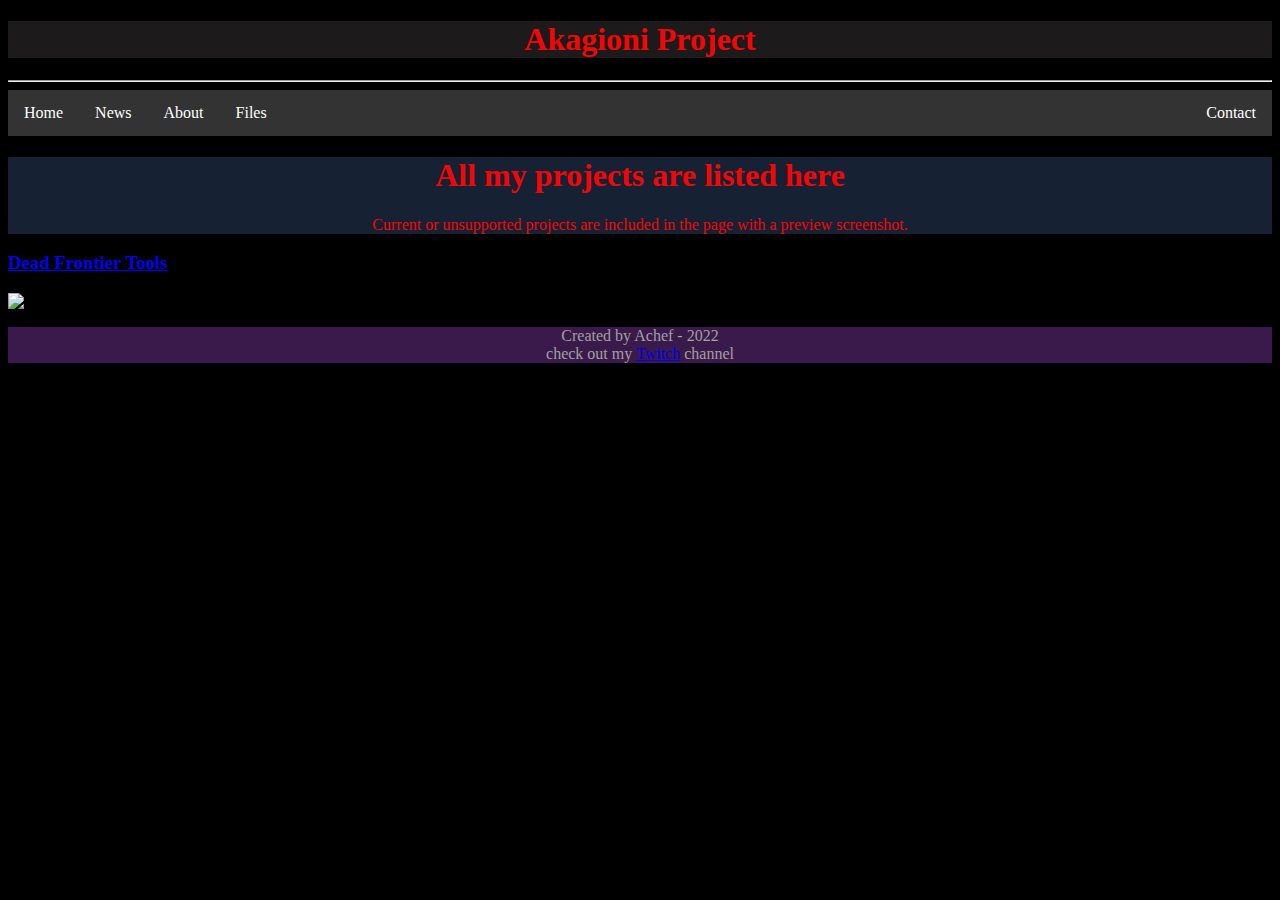
==== files.html @ 16349f25 "Add files via upload" ====
<!DOCTYPE html>
<html lang="en">
<head>
  <meta charset="UTF-8">
  <link rel="stylesheet" href="css/styles.css">
  <title>Akagioni Project - Files</title>
</head>
<body>
<header>
  <h1>Akagioni Project</h1>
</header>
<hr>
<nav>
  <ul>
    <li><a href="index.html">Home</a></li>
    <li><a href="#" onclick="alert('Feature Unavailable')">News</a></li>
    <li><a href="#" onclick="alert('Feature Unavailable')">About</a></li>
    <li><a href="#">Files</a></li>
    <li style="float:right"><a href="#" onclick="alert('Feature Unavailable')">Contact</a></li>
  </ul>
</nav>
<div id="MainContent">
  <h1>All my projects are listed here</h1>
  <p>Current or unsupported projects are included in the page with a preview screenshot.</p>
</div>
<div id="dftools">
<h3><a href="https://github.com/Akagioni/dftools">Dead Frontier Tools</a></h3>
<img src="/images/dft.png" alt="Dead Frontier Tools Main Menu" width="350px" height="250px"/>
</div>
<footer id="footerFoot">
  <p id="SpeshulText">Created by Achef - 2022<br>
    check out my <a href="https://twitch.tv/achefxa">Twitch</a> channel</p>
</footer>
</body>
</html>
---- css/styles.css ----
body {
background-color: rgb(0,0,0);
font-family: bender;
}
header {
background-color: rgb(28, 26, 26);
text-align: center;
}
h1 {
color: rgb(242, 7, 7);
}
h2 {
color: rgb(242,7,7);
}
p {
color: rgb(242, 7, 7);
}
#MainContent {
background-color: rgb(22, 33, 51);
}
#MainContent h1 {
text-align: center;
}
#MainContent p {
text-align: center;
}
ul {
    list-style-type: none;
    margin: 0;
    padding: 0;
    overflow: hidden;
    background-color: #333;
}

li {
    float: left;
}

li a {
    display: block;
    color: white;
    text-align: center;
    padding: 14px 16px;
    text-decoration: none;
}
li a:hover {
    background-color: #111;
}
#footerFoot {
text-align:center;
background-color:rgb(58, 26, 74);
}
#SpeshulText {
color: rgb(162, 160, 163);
}
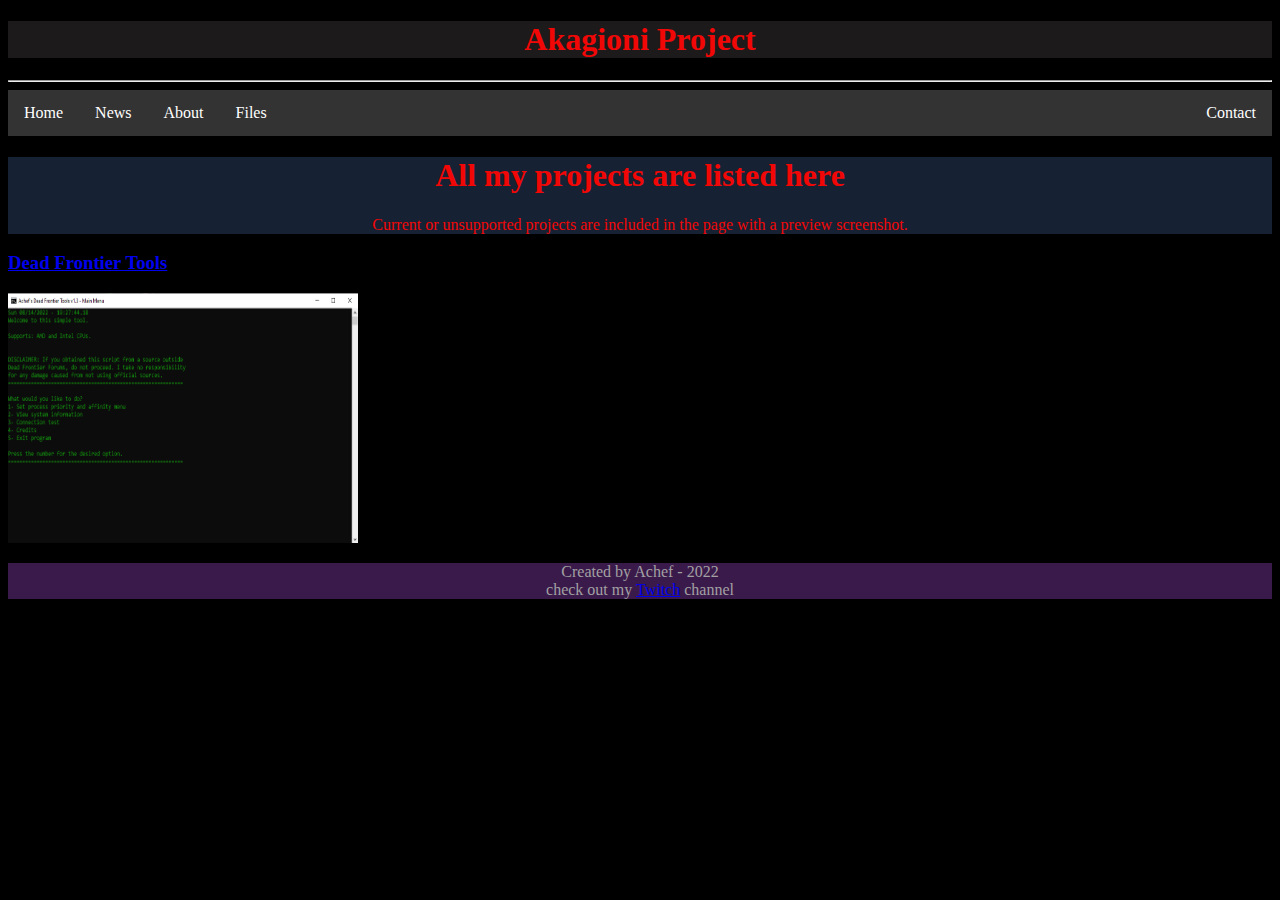
==== commit f2246ba9: "Update files.html" ====
--- a/files.html
+++ b/files.html
@@ -25,11 +25,11 @@
 </div>
 <div id="dftools">
 <h3><a href="https://github.com/Akagioni/dftools">Dead Frontier Tools</a></h3>
-<img src="/images/dft.png" alt="Dead Frontier Tools Main Menu" width="350px" height="250px"/>
+<img src="images/dft.png" alt="Dead Frontier Tools Main Menu" width="350px" height="250px"/>
 </div>
 <footer id="footerFoot">
   <p id="SpeshulText">Created by Achef - 2022<br>
     check out my <a href="https://twitch.tv/achefxa">Twitch</a> channel</p>
 </footer>
 </body>
-</html>+</html>
--- a/css/styles.css
+++ b/css/styles.css
@@ -11,6 +11,9 @@
 }
 h2 {
 color: rgb(242,7,7);
+}
+h3 {
+color: rgb(242, 7, 7);
 }
 p {
 color: rgb(242, 7, 7);
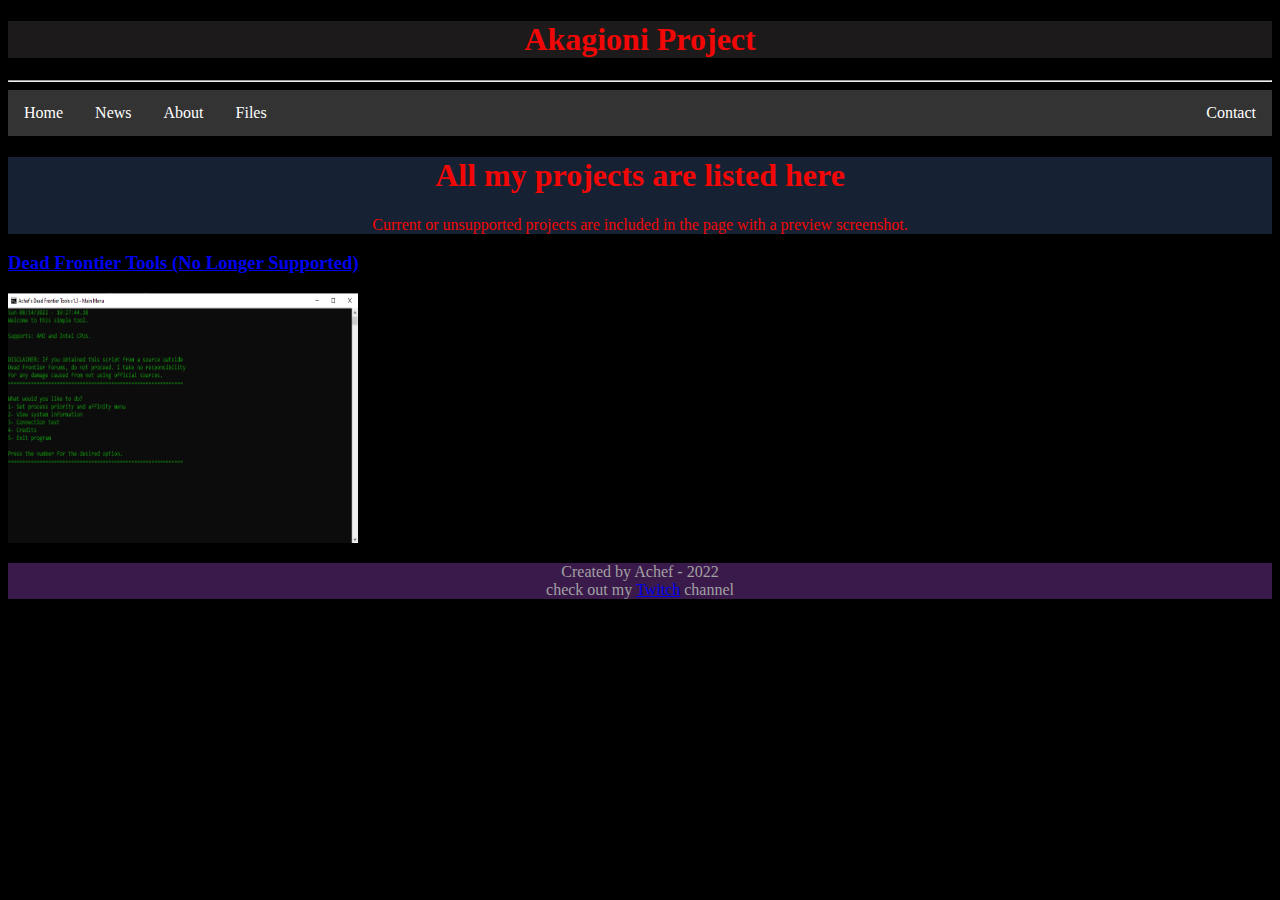
==== commit 202e52d9: "Update files.html" ====
--- a/files.html
+++ b/files.html
@@ -24,7 +24,7 @@
   <p>Current or unsupported projects are included in the page with a preview screenshot.</p>
 </div>
 <div id="dftools">
-<h3><a href="https://github.com/Akagioni/dftools">Dead Frontier Tools</a></h3>
+<h3><a href="https://github.com/Akagioni/dftools">Dead Frontier Tools (No Longer Supported)</a></h3>
 <img src="images/dft.png" alt="Dead Frontier Tools Main Menu" width="350px" height="250px"/>
 </div>
 <footer id="footerFoot">
